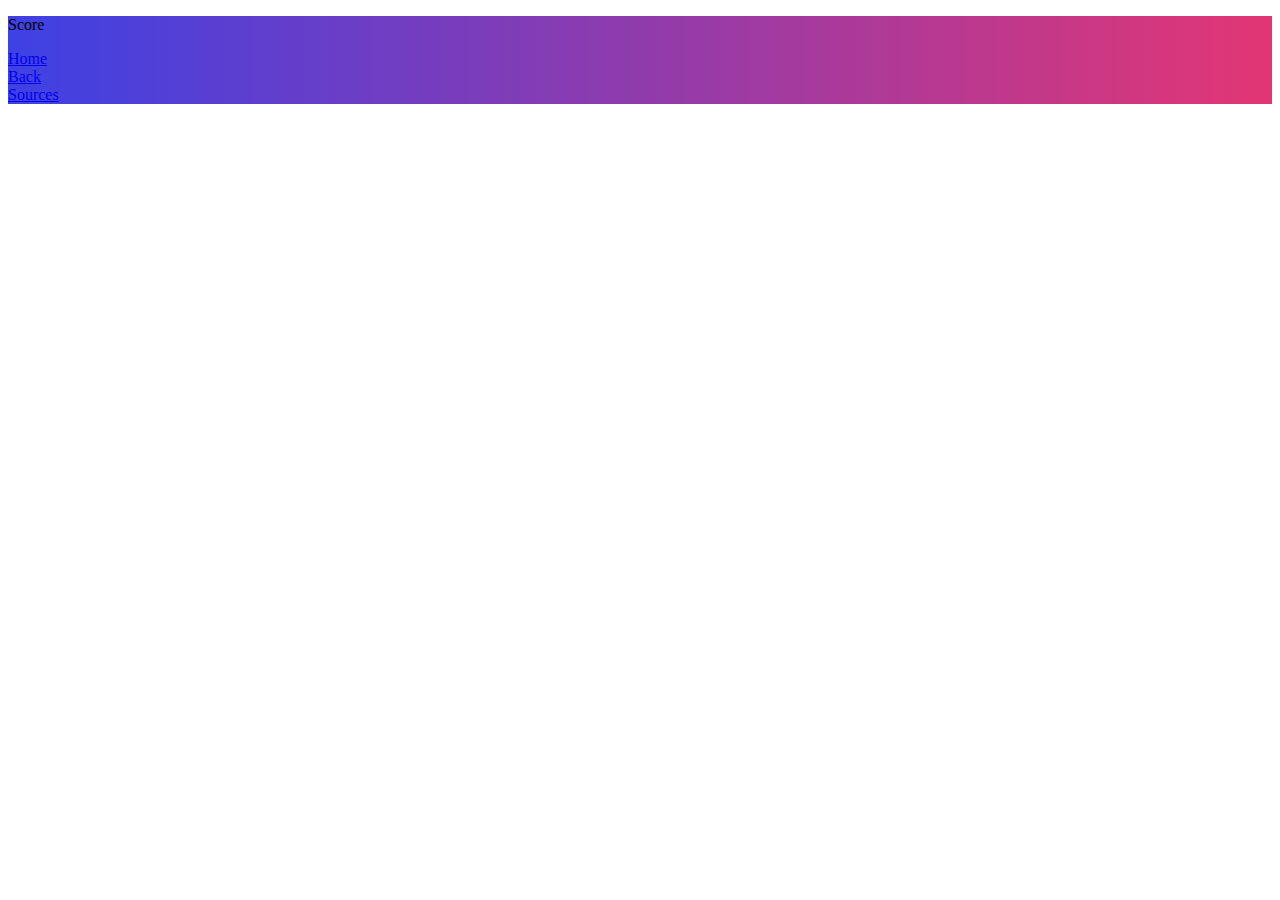
==== statstics.html @ 725caf0f "basic" ====
<!DOCTYPE html>
<html lang = "en">
  <head>
    <title>Intelligence Test</title>
      <meta charset="utf-8">
    <script src="https://cdnjs.cloudflare.com/ajax/libs/jquery/2.0.2/jquery.min.js"></script>
    <script src="p02.js"></script>
     <link rel="stylesheet" href="p02.css">
  </head>
  <body>
    <div id="gradient" />
    <div class = "background">
      <div class = "transbox1">
        <p id = "title">Score</p>
      </div>
    </div>
    <div class = "topleftcorner">
      <a href="index.html">
		     Home
				</a>
    </div>
    <div class = "toprightcorner">
      <a href="index.html">
		     Back
				</a>
    </div>
    <div class = "background">
      <div class = "transbox2">
        <div class = "bottomleftcorner">
          <a href="sources.html">
             Sources
            </a>
        </div>
        <p id = "stats">
          <script> statistics(); </script>
        </p>
    </div>
 </body>
</html>
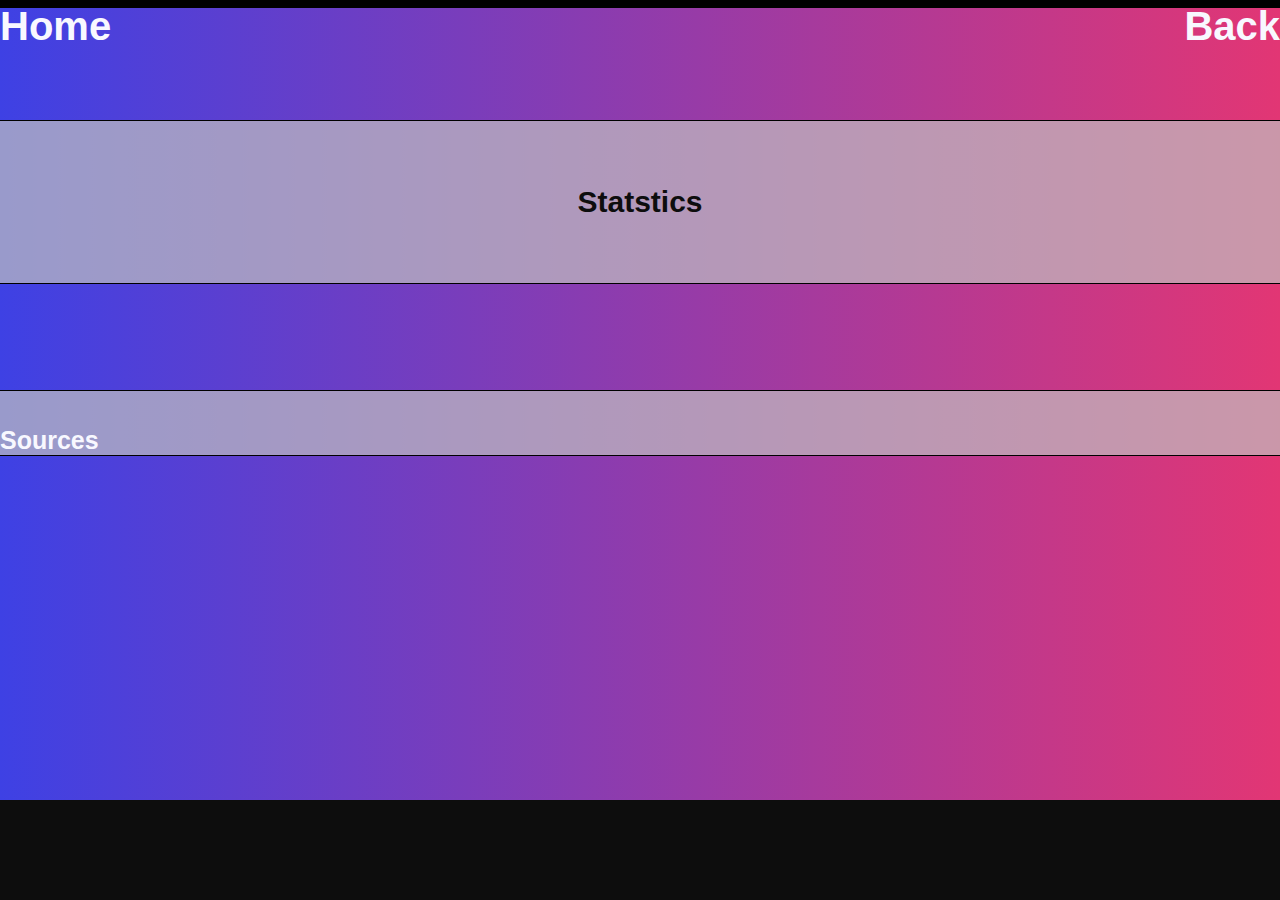
==== commit c1e10068: "basically done" ====
--- a/statstics.html
+++ b/statstics.html
@@ -11,7 +11,7 @@
     <div id="gradient" />
     <div class = "background">
       <div class = "transbox1">
-        <p id = "title">Score</p>
+        <p id = "title">Statstics</p>
       </div>
     </div>
     <div class = "topleftcorner">
--- a/p02.css
+++ b/p02.css
@@ -0,0 +1,115 @@
+body{
+ background-color: #0d0d0d;
+ padding: 0px;
+ margin: 0px;
+}
+
+#gradient
+{
+width: 100%;
+height: 800px;
+padding: 0px;
+margin: 0px;
+}
+div.background {
+  border: 2px solid black;
+}
+
+div.transbox1 {
+    margin: 30px;
+    background-color: rgba(192, 192, 192, 0.7);
+    border: 1px solid black;
+    position: absolute;
+    left: -31px;
+    top: 10%;
+    width: 100%;
+    text-align: center;
+
+}
+.opac{
+    opacity: 1.0;
+
+}
+div.transbox1 p{
+    margin: 5%;
+    color: #0d0d0d;
+    text-align: center;
+
+}
+div.transbox2 {
+    margin: 30px;
+    background-color: rgba(192, 192, 192, 0.7);
+    border: 1px solid black;
+    position: absolute;
+    left: -31px;
+    top: 40%;
+    width: 100%;
+    text-align: center;
+
+}
+div.transbox2 p{
+    margin: 5%;
+    font-weight: bold;
+    color: #0d0d0d;
+    text-align: center;
+
+}
+.topleftcorner{
+   position:absolute;
+   top:20;
+   left:0;
+   font-size: 40px;
+   font-weight: bold;
+   font-family: Arial, Helvetica, sans-serif;
+  }
+  .toprightcorner{
+     position:absolute;
+     top:20;
+     right:0;
+     font-size: 40px;
+     font-weight: bold;
+     font-family: Arial, Helvetica, sans-serif;
+    }
+    .bottomleftcorner{
+    position:absolute;
+    bottom: 0;
+    left: 0;
+    font-size: 25px;
+    font-weight: bold;
+      font-family: Arial, Helvetica, sans-serif;
+  }
+  a.visited{
+    color: GhostWhite;
+    text-decoration: none;
+    font-family: Arial, Helvetica, sans-serif;
+  }
+  a{
+    color: GhostWhite;
+    text-decoration: none;
+      font-family: Arial, Helvetica, sans-serif;
+  }
+  .error {
+  border:4px solid red;
+}
+.sucess{
+  border:4px solid green;
+}
+span.hidden-message{
+  opacity: 0.0;
+}
+span.shown-message{
+  opacity: 1.0;
+}
+#title{
+  font-size: 30px;
+  font-family: Arial, Helvetica, sans-serif;
+  font-weight: bold;
+  color: #0d0d0d;
+
+}
+p{
+  font-size: 15px;
+  font-family: Arial, Helvetica, sans-serif;
+  color: #008080;
+
+}
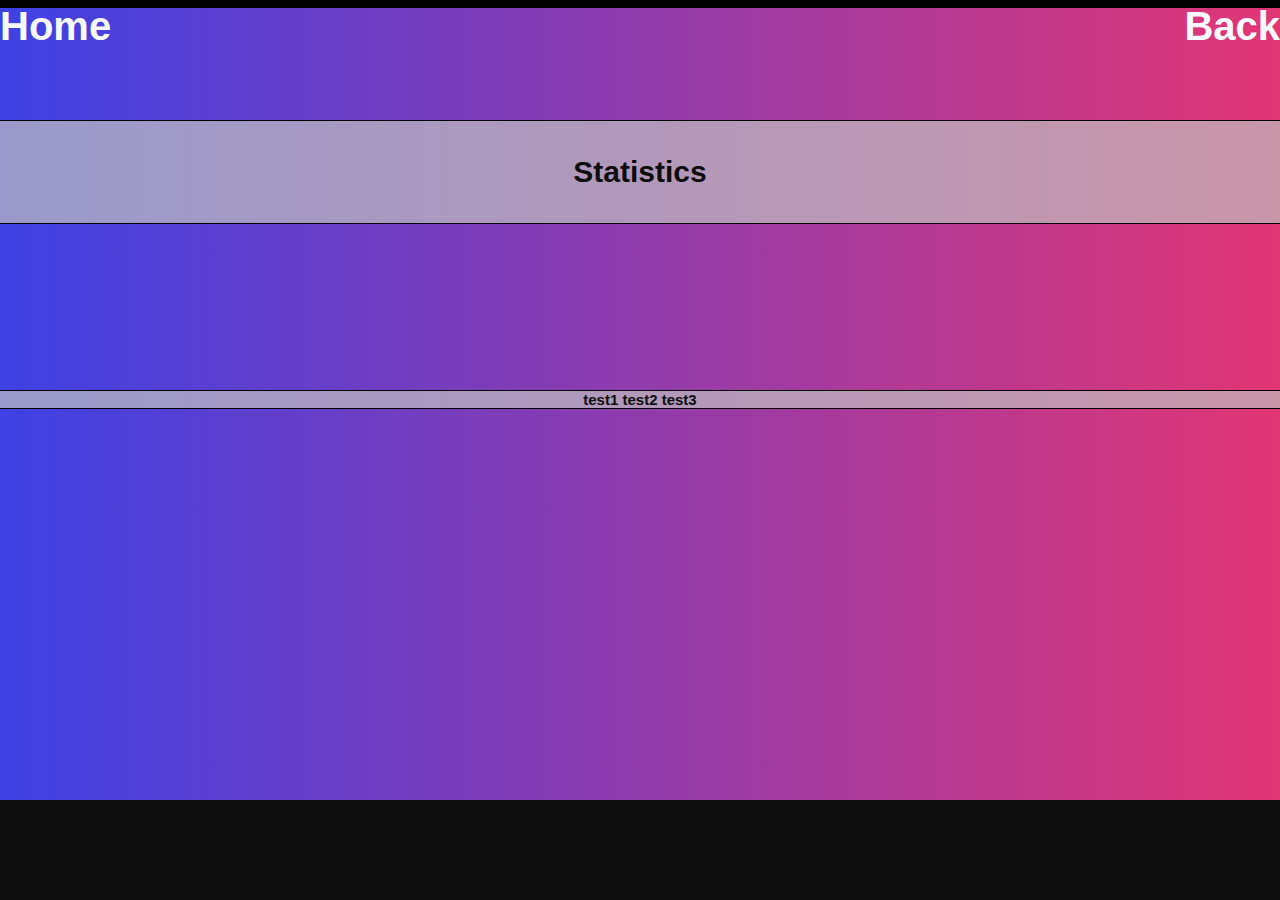
==== commit 8a5955a3: "this project its taking 5ever" ====
--- a/statstics.html
+++ b/statstics.html
@@ -1,39 +1,39 @@
 <!DOCTYPE html>
 <html lang = "en">
-  <head>
-    <title>Intelligence Test</title>
-      <meta charset="utf-8">
-    <script src="https://cdnjs.cloudflare.com/ajax/libs/jquery/2.0.2/jquery.min.js"></script>
-    <script src="p02.js"></script>
-     <link rel="stylesheet" href="p02.css">
-  </head>
-  <body>
-    <div id="gradient" />
-    <div class = "background">
-      <div class = "transbox1">
-        <p id = "title">Statstics</p>
-      </div>
-    </div>
-    <div class = "topleftcorner">
-      <a href="index.html">
-		     Home
+	<head>
+		<title>Intelligence Test</title>
+		<meta charset="utf-8">
+		<script src="https://cdnjs.cloudflare.com/ajax/libs/jquery/2.0.2/jquery.min.js"></script>
+		<script src="p02.js"></script>
+		<link rel="stylesheet" href="p02.css">
+	</head>
+	<body onload="display1();">
+		<div id="gradient" />
+			<div class = "background">
+				<div class = "transbox1">
+					<p id = "title"><br>Statistics<br><br></p>
+				</div>
+			</div>
+			<div class = "topleftcorner">
+				<a href="index.html">
+					Home
 				</a>
-    </div>
-    <div class = "toprightcorner">
-      <a href="index.html">
-		     Back
+			</div>
+			<div class = "toprightcorner">
+				<a href="test_three.html">
+					Back
 				</a>
-    </div>
-    <div class = "background">
-      <div class = "transbox2">
-        <div class = "bottomleftcorner">
-          <a href="sources.html">
-             Sources
-            </a>
-        </div>
-        <p id = "stats">
-          <script> statistics(); </script>
-        </p>
-    </div>
- </body>
-</html>
+			</div>
+			<div class = "background">
+				<div class = "transbox2">
+					  <p>
+              <span id = "test1">test1</span>
+                <span id = "test2">test2</span>
+                <span id = "test3">test3</span>
+
+					</p>
+					</div>
+				</div>
+			</div>
+		</body>
+	</html>
--- a/p02.css
+++ b/p02.css
@@ -65,19 +65,11 @@
   .toprightcorner{
      position:absolute;
      top:20;
-     right:0;
+     right: 0;
      font-size: 40px;
      font-weight: bold;
      font-family: Arial, Helvetica, sans-serif;
     }
-    .bottomleftcorner{
-    position:absolute;
-    bottom: 0;
-    left: 0;
-    font-size: 25px;
-    font-weight: bold;
-      font-family: Arial, Helvetica, sans-serif;
-  }
   a.visited{
     color: GhostWhite;
     text-decoration: none;
@@ -111,5 +103,8 @@
   font-size: 15px;
   font-family: Arial, Helvetica, sans-serif;
   color: #008080;
-
+  margin: 0 !important;
 }
+#fonty{
+  font-size: 20px;
+}
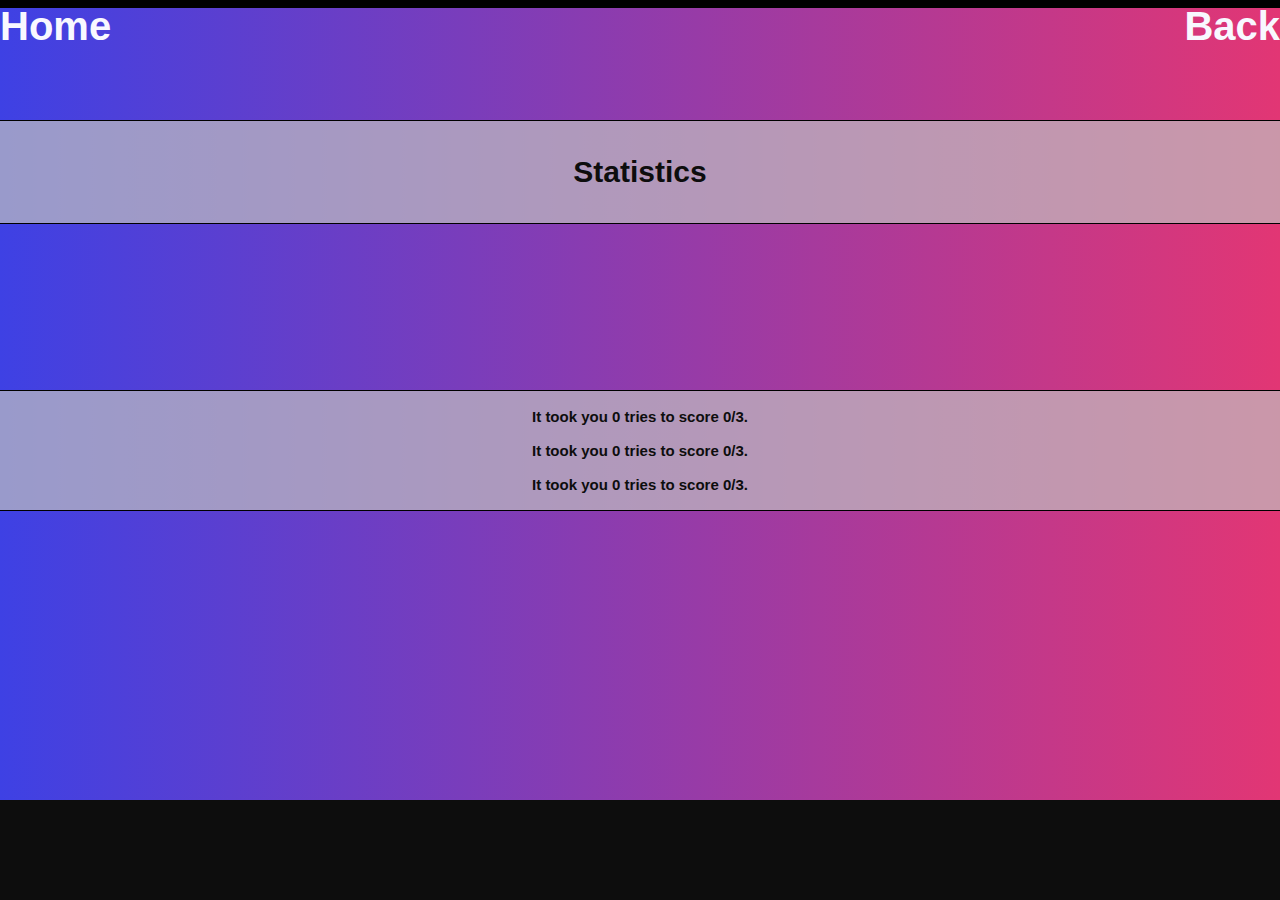
==== commit c83fb879: "cookie stuff aint werkin" ====
--- a/statstics.html
+++ b/statstics.html
@@ -7,7 +7,7 @@
 		<script src="p02.js"></script>
 		<link rel="stylesheet" href="p02.css">
 	</head>
-	<body onload="display1();">
+	<body onload="statistics();">
 		<div id="gradient" />
 			<div class = "background">
 				<div class = "transbox1">
@@ -30,7 +30,6 @@
               <span id = "test1">test1</span>
                 <span id = "test2">test2</span>
                 <span id = "test3">test3</span>
-
 					</p>
 					</div>
 				</div>
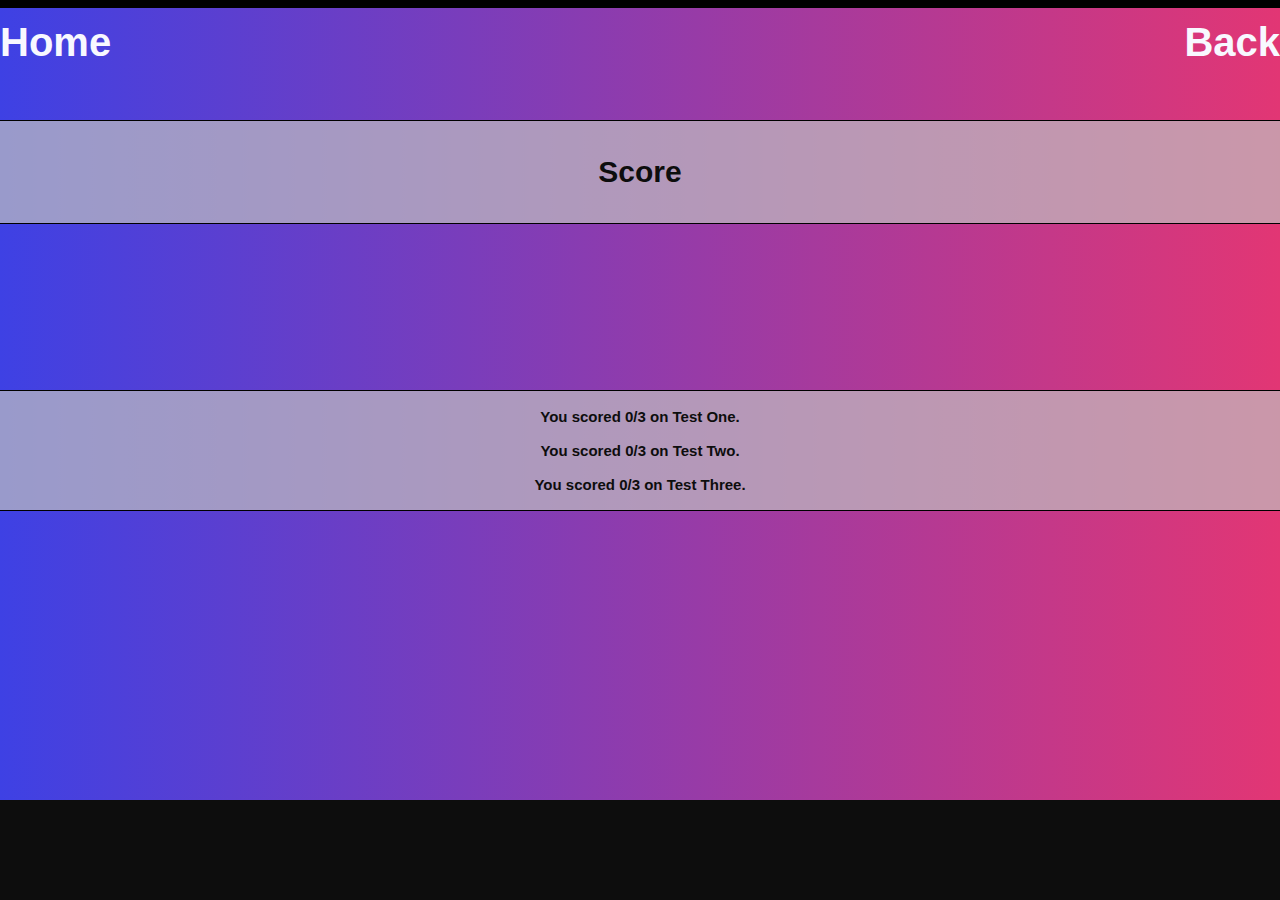
==== commit e930aa4f: "finished" ====
--- a/statstics.html
+++ b/statstics.html
@@ -1,4 +1,5 @@
 <!DOCTYPE html>
+<!-- Author: Jasmin Mousavi; Project 2: Intelligence Test -->
 <html lang = "en">
 	<head>
 		<title>Intelligence Test</title>
@@ -8,10 +9,10 @@
 		<link rel="stylesheet" href="p02.css">
 	</head>
 	<body onload="statistics();">
-		<div id="gradient" />
+		<div id="gradient">
 			<div class = "background">
 				<div class = "transbox1">
-					<p id = "title"><br>Statistics<br><br></p>
+					<p id = "title"><br>Score<br><br></p>
 				</div>
 			</div>
 			<div class = "topleftcorner">
@@ -26,13 +27,13 @@
 			</div>
 			<div class = "background">
 				<div class = "transbox2">
-					  <p>
-              <span id = "test1">test1</span>
-                <span id = "test2">test2</span>
-                <span id = "test3">test3</span>
+					<p>
+					<span id = "test1">test1</span>
+					<span id = "test2">test2</span>
+					<span id = "test3">test3</span>
 					</p>
-					</div>
 				</div>
 			</div>
-		</body>
-	</html>
+		</div>
+	</body>
+</html>
--- a/p02.css
+++ b/p02.css
@@ -1,110 +1,111 @@
+/* Author: Jasmin Mousavi; Project 2: Intelligence Test */
 body{
- background-color: #0d0d0d;
- padding: 0px;
- margin: 0px;
+	background-color: #0d0d0d;
+	padding: 0px;
+	margin: 0px;
 }
 
 #gradient
 {
-width: 100%;
-height: 800px;
-padding: 0px;
-margin: 0px;
+	width: 100%;
+	height: 800px;
+	padding: 0px;
+	margin: 0px;
 }
 div.background {
-  border: 2px solid black;
+	border: 2px solid black;
 }
 
 div.transbox1 {
-    margin: 30px;
-    background-color: rgba(192, 192, 192, 0.7);
-    border: 1px solid black;
-    position: absolute;
-    left: -31px;
-    top: 10%;
-    width: 100%;
-    text-align: center;
+	margin: 30px;
+	background-color: rgba(192, 192, 192, 0.7);
+	border: 1px solid black;
+	position: absolute;
+	left: -31px;
+	top: 10%;
+	width: 100%;
+	text-align: center;
 
 }
 .opac{
-    opacity: 1.0;
+	opacity: 1.0;
 
 }
 div.transbox1 p{
-    margin: 5%;
-    color: #0d0d0d;
-    text-align: center;
+	margin: 5%;
+	color: #0d0d0d;
+	text-align: center;
 
 }
 div.transbox2 {
-    margin: 30px;
-    background-color: rgba(192, 192, 192, 0.7);
-    border: 1px solid black;
-    position: absolute;
-    left: -31px;
-    top: 40%;
-    width: 100%;
-    text-align: center;
+	margin: 30px;
+	background-color: rgba(192, 192, 192, 0.7);
+	border: 1px solid black;
+	position: absolute;
+	left: -31px;
+	top: 40%;
+	width: 100%;
+	text-align: center;
 
 }
 div.transbox2 p{
-    margin: 5%;
-    font-weight: bold;
-    color: #0d0d0d;
-    text-align: center;
+	margin: 5%;
+	font-weight: bold;
+	color: #0d0d0d;
+	text-align: center;
 
 }
 .topleftcorner{
-   position:absolute;
-   top:20;
-   left:0;
-   font-size: 40px;
-   font-weight: bold;
-   font-family: Arial, Helvetica, sans-serif;
+	position:absolute;
+	top:20px;
+	left:0px;
+	font-size: 40px;
+	font-weight: bold;
+	font-family: Arial, Helvetica, sans-serif;
   }
   .toprightcorner{
-     position:absolute;
-     top:20;
-     right: 0;
-     font-size: 40px;
-     font-weight: bold;
-     font-family: Arial, Helvetica, sans-serif;
+	  position:absolute;
+	  top:20px;
+	  right: 0px;
+	  font-size: 40px;
+	  font-weight: bold;
+	  font-family: Arial, Helvetica, sans-serif;
     }
-  a.visited{
-    color: GhostWhite;
-    text-decoration: none;
-    font-family: Arial, Helvetica, sans-serif;
+    a.visited{
+	    color: GhostWhite;
+	    text-decoration: none;
+	    font-family: Arial, Helvetica, sans-serif;
   }
   a{
-    color: GhostWhite;
-    text-decoration: none;
-      font-family: Arial, Helvetica, sans-serif;
+	  color: GhostWhite;
+	  text-decoration: none;
+	  font-family: Arial, Helvetica, sans-serif;
   }
   .error {
-  border:4px solid red;
+	  border:4px solid red;
 }
 .sucess{
-  border:4px solid green;
+	border:4px solid green;
 }
 span.hidden-message{
-  opacity: 0.0;
+	opacity: 0.0;
 }
 span.shown-message{
-  opacity: 1.0;
+	opacity: 1.0;
 }
 #title{
-  font-size: 30px;
-  font-family: Arial, Helvetica, sans-serif;
-  font-weight: bold;
-  color: #0d0d0d;
+	font-size: 30px;
+	font-family: Arial, Helvetica, sans-serif;
+	font-weight: bold;
+	color: #0d0d0d;
 
 }
 p{
-  font-size: 15px;
-  font-family: Arial, Helvetica, sans-serif;
-  color: #008080;
-  margin: 0 !important;
+	font-size: 15px;
+	font-family: Arial, Helvetica, sans-serif;
+	color: #008080;
+	margin: 0 !important;
 }
 #fonty{
-  font-size: 20px;
+	font-size: 20px;
 }
